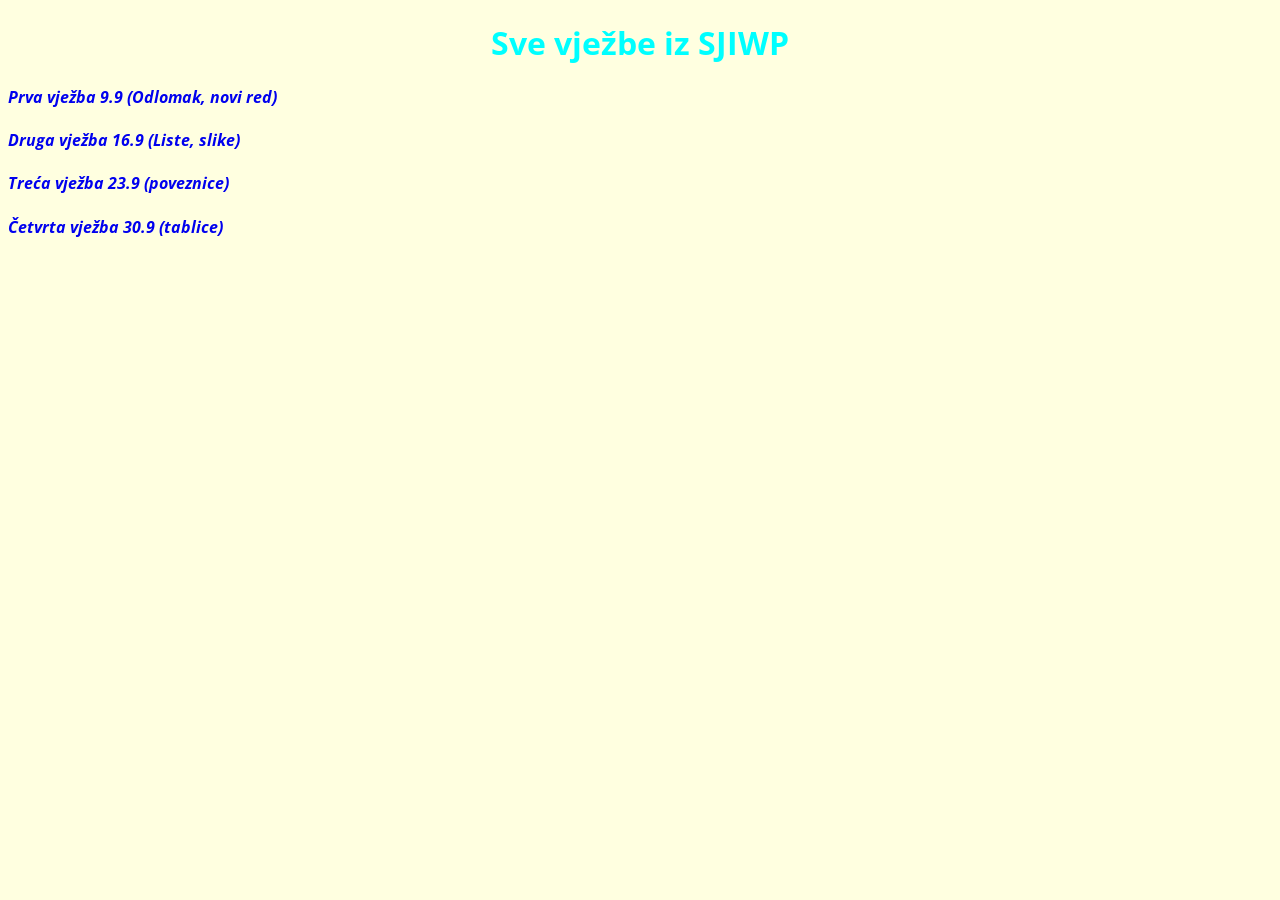
==== index.html @ 8ff50c22 "Dodaj sjedište s vježbama i zajedničkim stilom" ====
<!DOCTYPE html>
<html lang="en">
<head>
    <link rel="stylesheet" href="stil.css">
    <meta charset="UTF-8">
    <meta name="viewport" content="width=device-width, initial-scale=1.0">
    <title>Početna</title>
</head>
<body>
    <h1>Sve vježbe iz SJIWP</h1>
    <h4><a href="1.html">Prva vježba 9.9 (Odlomak, novi red)</a></h4>
    <h4><a href="vjezba2.html">Druga vježba 16.9 (Liste, slike)</a></h4>
    <h4><a href="vjezba3.html">Treća vježba 23.9 (poveznice)</a></h4>
    <h4><a href="tablice.html">Četvrta vježba 30.9 (tablice)</a></h4>
</body>
</html>
---- stil.css ----
@import url('https://fonts.googleapis.com/css2?family=Open+Sans:ital,wght@0,300..800;1,300..800&display=swap');
body {
    font-family: "Open Sans", sans-serif;
    background-color: lightyellow;
    color: black;
}

h1 {
    text-align: center;
    color:aqua;
}

h2 {
    color:sandybrown;
}

h3 {
    color:coral;
}
 h4 {
    color:beige;
    font-style: italic;
 }
 p {
    line-height: 1.6;
 }

 a {
    text-decoration: none;
    font-weight: bold;
 }
 {
 }
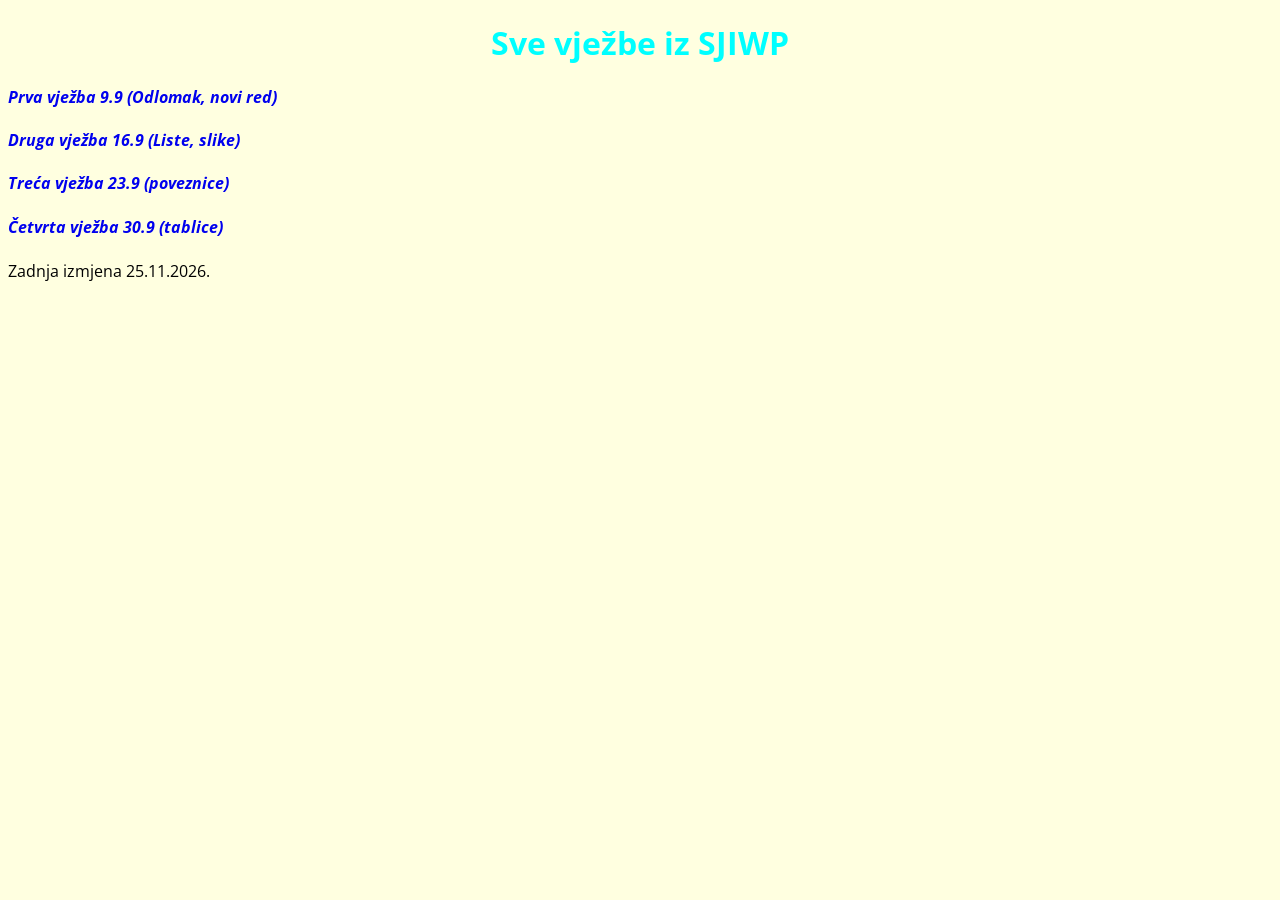
==== commit b15090b8: "dodana izmjena" ====
--- a/index.html
+++ b/index.html
@@ -10,7 +10,8 @@
     <h1>Sve vježbe iz SJIWP</h1>
     <h4><a href="1.html">Prva vježba 9.9 (Odlomak, novi red)</a></h4>
     <h4><a href="vjezba2.html">Druga vježba 16.9 (Liste, slike)</a></h4>
-    <h4><a href="vjezba3.html">Treća vježba 23.9 (poveznice)</a></h4>
+    <h4><a href="Vjezba3.html">Treća vježba 23.9 (poveznice)</a></h4>
     <h4><a href="tablice.html">Četvrta vježba 30.9 (tablice)</a></h4>
+    <p>Zadnja izmjena 25.11.2026.</p>
 </body>
 </html>
